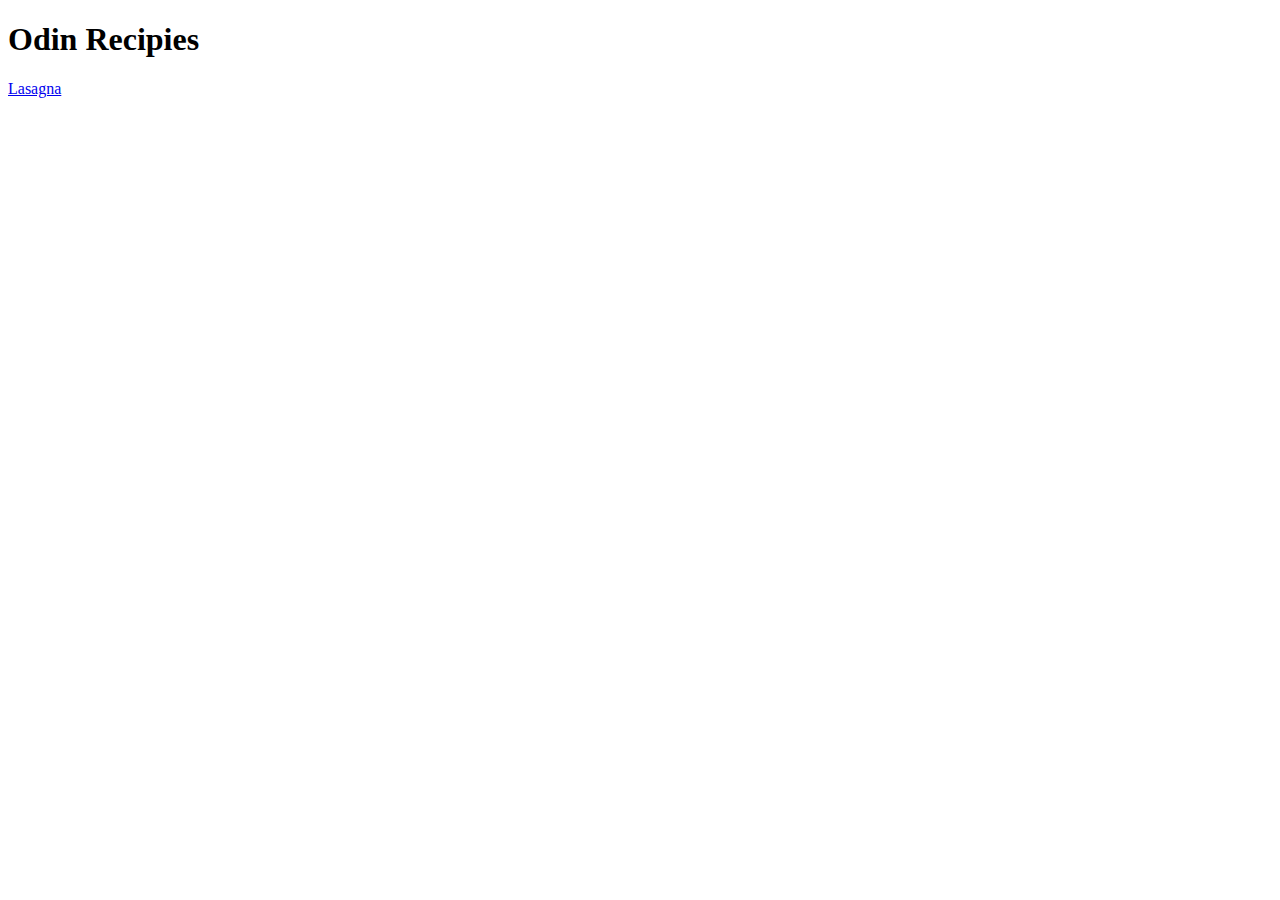
==== index.html @ c98ea71d "Added lasagna and index.html" ====
<!DOCTYPE html>
<html lang="en">
<head>
    <meta charset="UTF-8">
    <meta name="viewport" content="width=device-width, initial-scale=1.0">
    <title>Recipies by Odin</title>
</head>
<body>
    <h1>Odin Recipies</h1>
    <a href="recipes/lasangna.html">Lasagna</a>
</body>
</html>
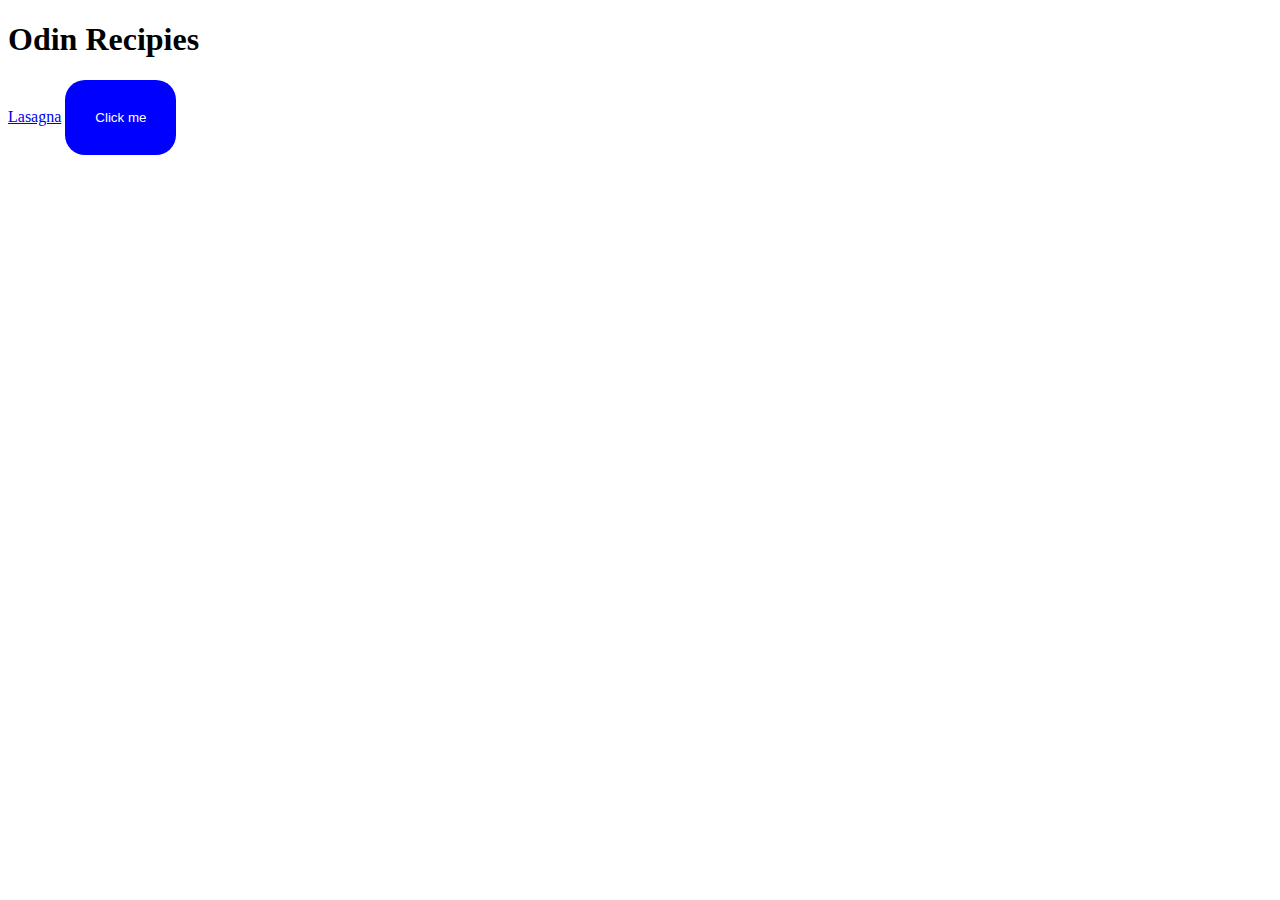
==== commit 696cecf5: "modified index.html and added style.css" ====
--- a/index.html
+++ b/index.html
@@ -4,9 +4,11 @@
     <meta charset="UTF-8">
     <meta name="viewport" content="width=device-width, initial-scale=1.0">
     <title>Recipies by Odin</title>
+    <link rel="stylesheet" href="style.css">
 </head>
 <body>
     <h1>Odin Recipies</h1>
     <a href="recipes/lasangna.html">Lasagna</a>
+    <button class="rounded-blue">Click me</button>
 </body>
 </html>--- a/style.css
+++ b/style.css
@@ -0,0 +1,7 @@
+.rounded-blue{
+    border: 3px;
+    padding: 30px;
+    border-radius: 20px;
+    background-color: blue;
+    color: white;
+}